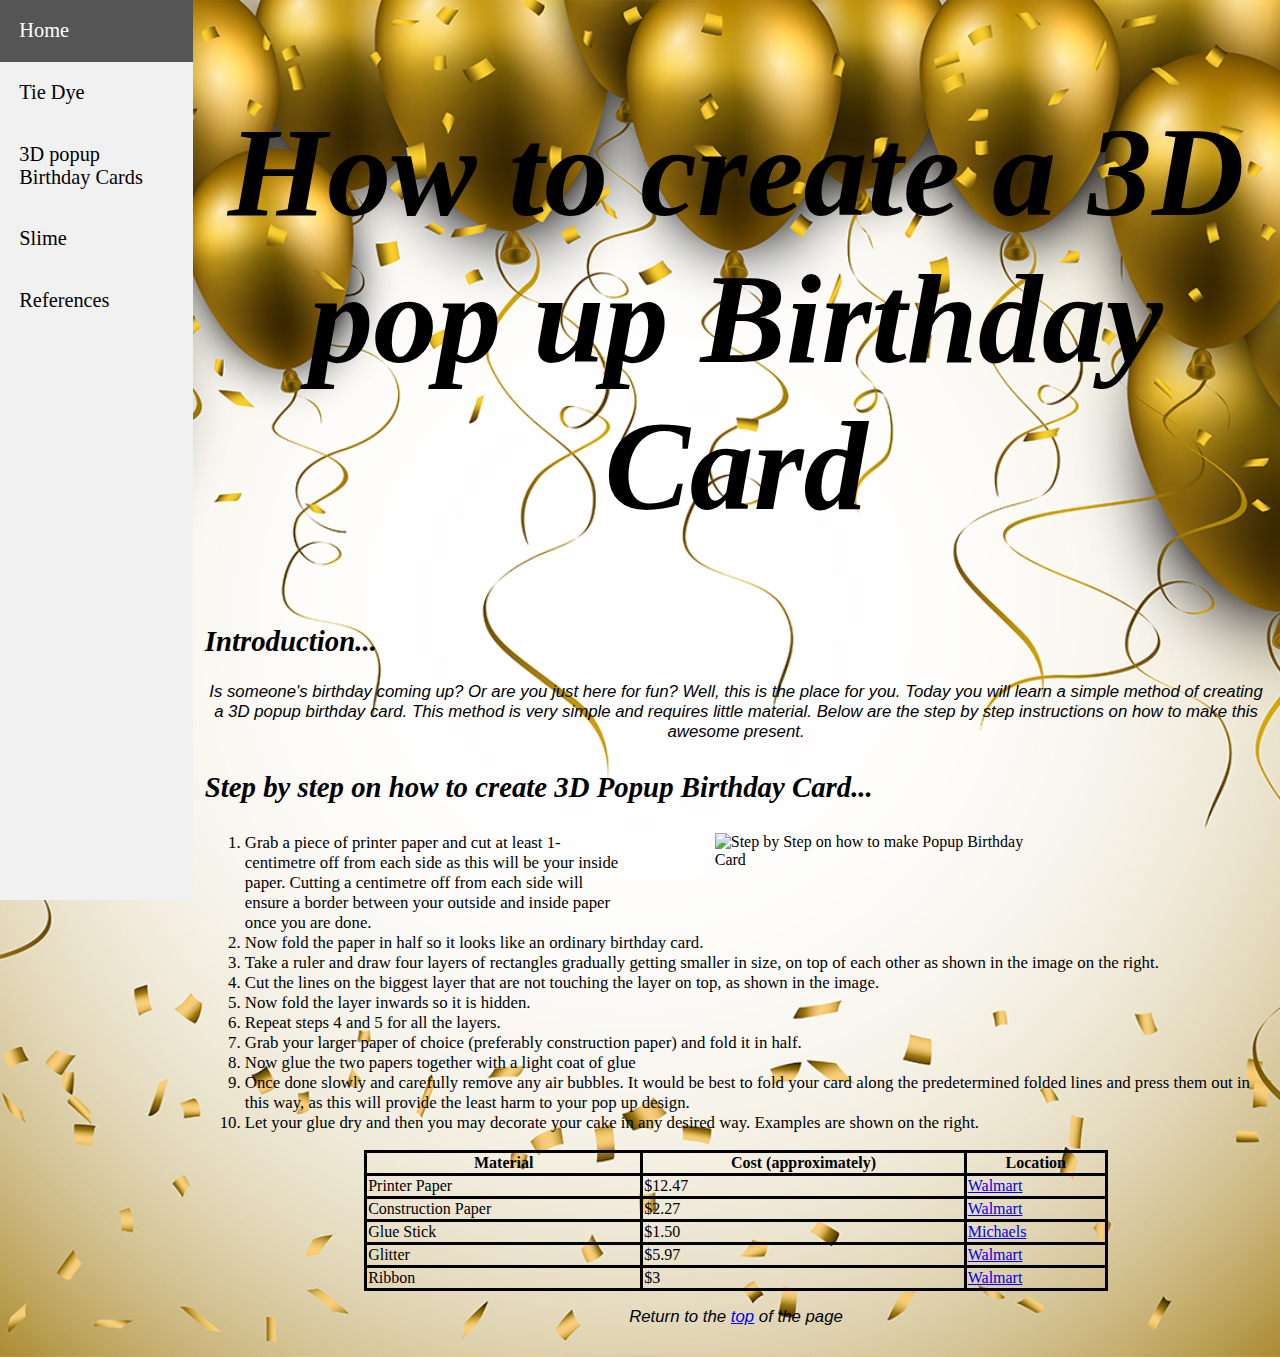
==== popup.birthday.card.html @ 10ac695c "Add files via upload" ====
<!DOCTYPE html>
	<html lang="en">
		<head>
			<meta charset="utf-8">
			<title> Crafty Creations </title>
			<link rel="stylesheet" type="text/css" href="popup.birthday.card.css"/>
			<link rel="icon" href="Images/icon.png">
			</head> 
		<body>
			<ul>
			  <li><a href="index.html">Home</a></li>
			  <li><a href="tie_dye.html">Tie Dye</a></li>
			  <li><a href="popup.birthday.card.html">3D popup Birthday Cards</a></li>
			  <li><a href="Slime.html">Slime</a></li>
			  <li><a href="references.html">References</a></li>
			</ul>
			<div style="margin-left:15%;padding:1%;height:100%;">
				<h1> How to create a 3D pop up Birthday Card</h1>
				<h2>Introduction&#46;&#46;&#46;</h2>
					<p>
					 Is someone&#39;s birthday coming up&#63; Or are you just here for fun&#63; Well&#44; this is the place for you&#46; Today you will learn a simple
					 method of creating a 3D popup birthday card&#46; This method is very simple and requires little material&#46; Below are the step by step
					 instructions on how to make this awesome present&#46; 
					</p>
				<h3>Step by step on how to create 3D Popup Birthday Card&#46;&#46;&#46;</h3>
					<div class="box">
						<div class="imgBx">
							<img class="card" src="Images/card1.jpg" alt="Step by Step on how to make Popup Birthday Card"/>
						</div>
						<div class="content">
							<ol>
							  <li>Grab a piece of printer paper and cut at least 1-centimetre off from each side as this will be your inside paper&#46; Cutting a centimetre off from each side will ensure a border
							  between your outside and inside paper once you are done&#46;</li>
							  <li>Now fold the paper in half so it looks like an ordinary birthday card&#46;</li>
							  <li>Take a ruler and draw four layers of rectangles gradually getting smaller in size&#44; on top of each other as shown in the image on the right&#46;</li>
							  <li>Cut the lines on the biggest layer that are not touching the layer on top&#44; as shown in the image&#46;</li>
							  <li>Now fold the layer inwards so it is hidden&#46;</li>
							  <li>Repeat steps 4 and 5 for all the layers&#46;</li>
							  <li>Grab your larger paper of choice &#40;preferably construction paper&#41; and fold it in half&#46;</li>
							  <li>Now glue the two papers together with a light coat of glue</li>
							  <li>Once done slowly and carefully remove any air bubbles&#46; It would be best to fold your card along the predetermined folded lines and press them out in this way&#44; as this will provide the
							  least harm to your pop up design&#46;</li>
							  <li>Let your glue dry and then you may decorate your cake in any desired way&#46; Examples are shown on the right&#46;</li>
							</ol> 
							<table>
								<tr>
								  <th>Material</th>
								  <th>Cost &#40;approximately&#41;</th>
								  <th>Location</th>
								</tr>
								<tr>
								  <td>Printer Paper</td>
								  <td>&#36;12&#46;47</td>
								  <td><a href="https://www.walmart.ca/en/ip/hammermill-inkjet-copy-paper/6000073907021">Walmart</a></td>
								</tr>
								<tr>
								  <td>Construction Paper</td>
								  <td>&#36;2&#46;27</td>
								  <td><a href="https://www.walmart.ca/en/ip/crayola-construction-paper-100-count/6000016935879?cmpid=sem_google_en_pla_none_868545292_40527268781_None&gclsrc=aw.ds&&gclid=Cj0KCQjw6KrtBRDLARIsAKzvQIHWOZ7p7o5Vn9W77aq6PmJeTKBRo-VUy6EsR60QNdF315-C6W1UO0EaApywEALw_wcB&gclsrc=aw.ds">
								  Walmart</a></td>
								</tr>
								<tr>
								  <td>Glue Stick</td>
								  <td>&#36;1&#46;50</td>
								  <td><a href="https://canada.michaels.com/en/glue-stick-by-creatology/10106046.html?cm_mmc=PLASearch-_-google-_-MICH_Shopping_CA_N_CatchAll_N_N_N_N-_-Generic&gclid=Cj0KCQjw6KrtBRDLARIsAKzvQIHatfjtDrkFzL29Qo2PEts-qYy8ZMQ1EiOnL0C9uF_7h-j4GlGvgHQaAjvaEALw_wcB">
								  Michaels</a></td> 
								</tr>
								<tr>
								  <td>Glitter</td>
								  <td>&#36;5&#46;97</td>
								  <td><a href="https://www.walmart.ca/en/ip/glitter-shakers/6000119380275?cmpid=sem_google_en_pla_none_868545292_75196238341_None&gclsrc=aw.ds&&gclid=Cj0KCQjw6KrtBRDLARIsAKzvQIFrkrD4sSqSz3ToT2PTRb6it7oTOo5-w8M2OLFE3knwfHnba_AlLWoaAv-vEALw_wcB&gclsrc=aw.ds">
								  Walmart</a></td>
								</tr>
								<tr>
								  <td>Ribbon</td>
								  <td>&#36;3</td>
								  <td><a href="https://www.walmart.ca/en/ip/qualatex-316-curling-ribbon-white/6000196025932?cmpid=sem_google_en_pla_none_868545292_75196238341_None&gclsrc=aw.ds&&gclid=Cj0KCQjw6KrtBRDLARIsAKzvQIFhxP-_Ec00WSvOzn1wlC_qIP86WpVMMk3xFNnu1F08t9_6G8DaK3EaAnenEALw_wcB&gclsrc=aw.ds">
								  Walmart</a></td>
								</tr>
						</table>	
						<p> Return to the <a href= "#Top"> top</a> of the page </p>
						</div>
				</div>
		</div>
		</body>
	</html>
---- popup.birthday.card.css ----
body
{
	background-image: url("Images/birthday.background.jpg");
	background-size: cover;
	background-position: center; 
	margin: 0;
}

h1
{
	text-align:center;
	color:black;
	font-weight:bold;
	font-size: 800%;
	font-style: oblique;
}
/* Intentionally set text size as “800%” as it covers the page and is creatively different */

h2, h3
{
	text-align:left;
	color:black;
	font-weight:bold;
	font-size: 180%;
	font-style: oblique;
}

p
{
	text-align:center;
	color:black;
	font-size: 105%;
	font-family: sans-serif; 
	font-style: oblique;
}

ol
{
	text-align:left;
	color:black;
	font-size: 105%;
	font-family: amaranth; 
	font-style: normal;
}

 table
{
    width:70%; 
    margin-left:15%; 
    margin-right:15%;
	border-collapse: collapse;
}

table, th, td 
{
  border: solid black;
}

ul 
{
  list-style-type: none;
  margin: 0;
  padding: 0;
  width: 15.1%;
  background-color: #f1f1f1;
  position: fixed;
  height: 100%;
  overflow: auto;
}

ul a 
{
  display: block;
  color: #000;
  padding: 10%;
  text-decoration: none;
  font-size: 127%;
}

ul a:hover:not(.active) 
{
  background-color: #555;
  color: white;
}

.box .imgBx
{
	width: 80%;
}

.box .imgBx .card
{
	display: block;
    margin-left: 10%;
	width: 40%;
	height: 47%;
	float: right;
	border: black;
	margin-bottom: 5%;
}
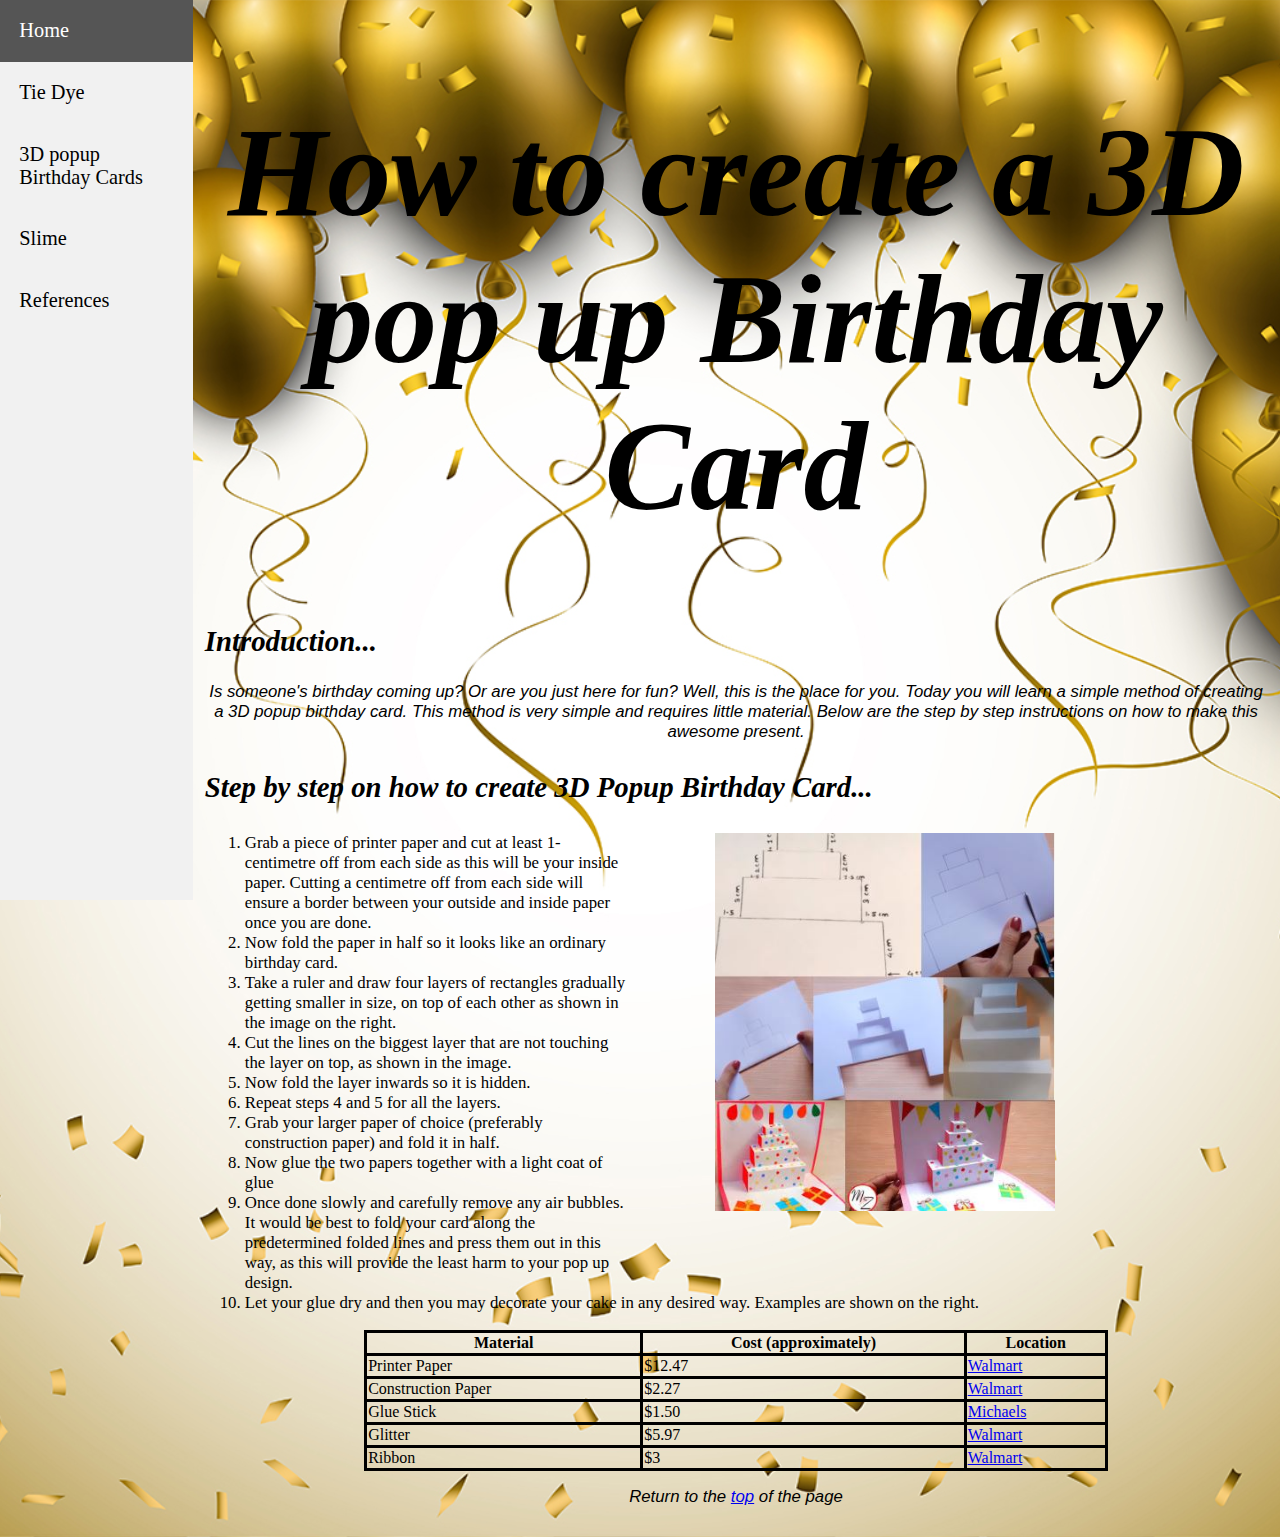
==== commit 803c5002: "Update popup.birthday.card.html" ====
--- a/popup.birthday.card.html
+++ b/popup.birthday.card.html
@@ -25,7 +25,7 @@
 				<h3>Step by step on how to create 3D Popup Birthday Card&#46;&#46;&#46;</h3>
 					<div class="box">
 						<div class="imgBx">
-							<img class="card" src="Images/card1.jpg" alt="Step by Step on how to make Popup Birthday Card"/>
+							<img class="card" src="Images/Card1.JPG" alt="Step by Step on how to make Popup Birthday Card"/>
 						</div>
 						<div class="content">
 							<ol>
@@ -83,4 +83,4 @@
 				</div>
 		</div>
 		</body>
-	</html>+	</html>
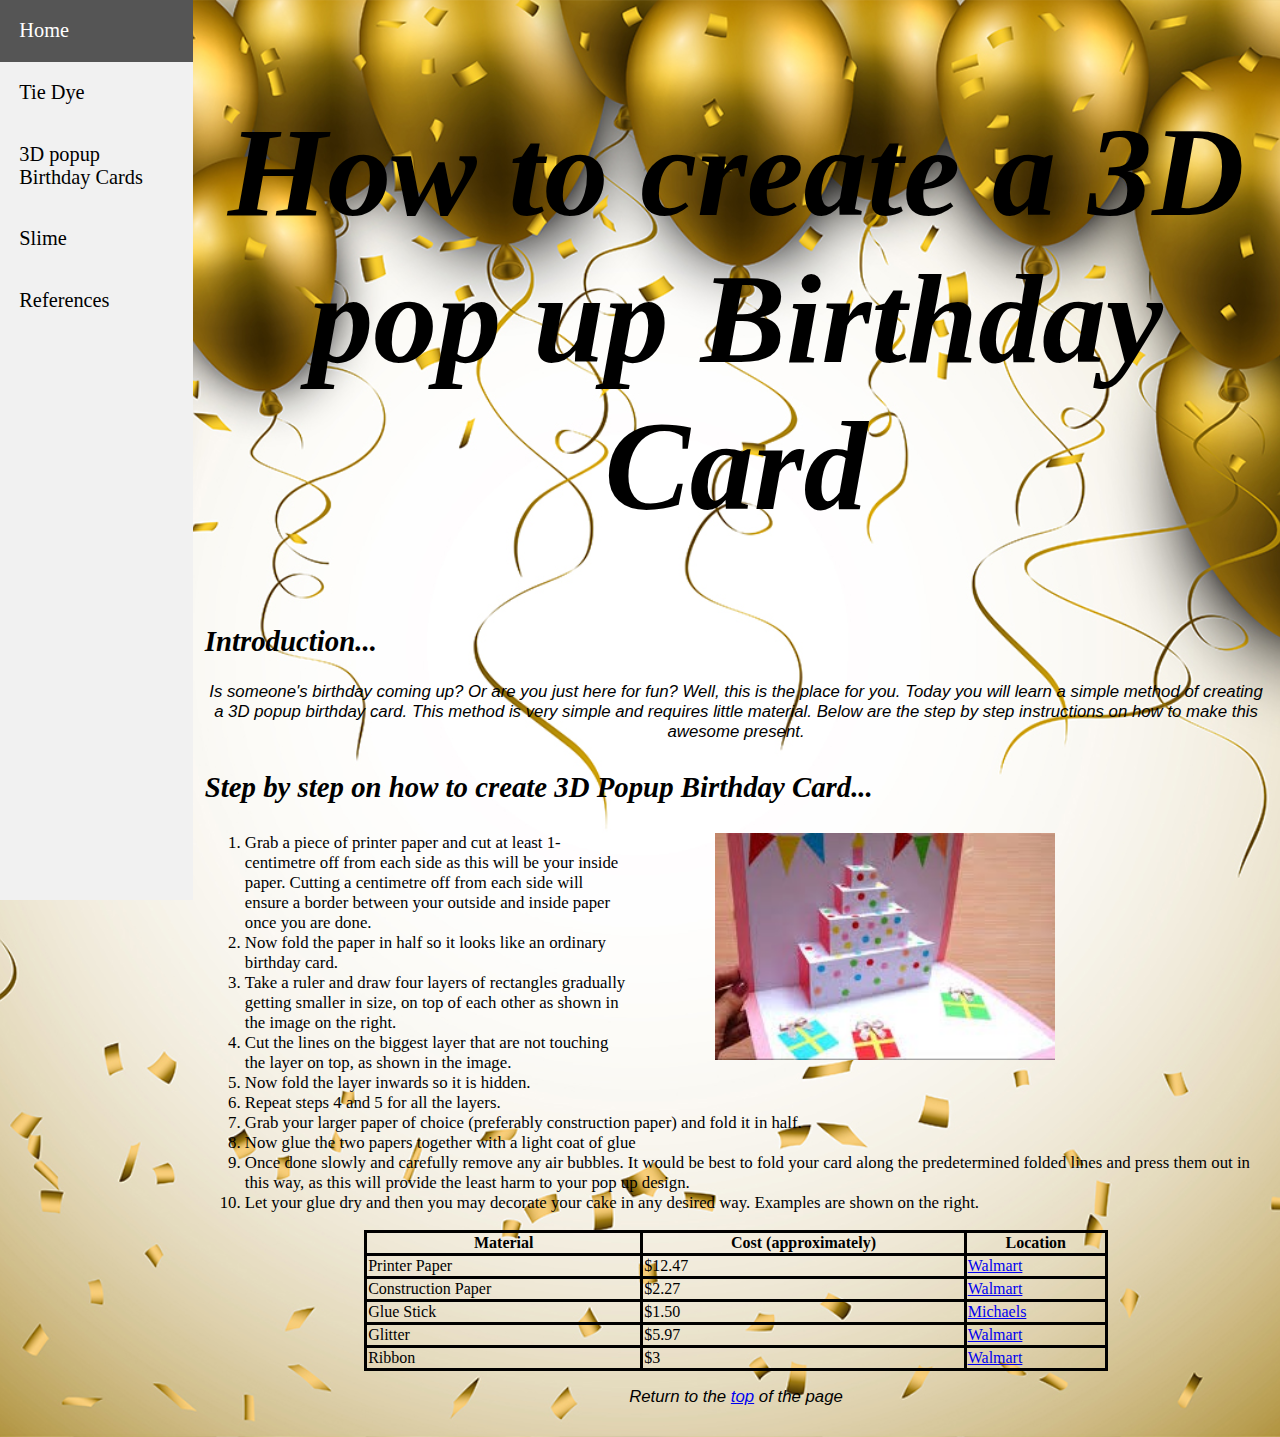
==== commit c46bab85: "Update popup.birthday.card.html" ====
--- a/popup.birthday.card.html
+++ b/popup.birthday.card.html
@@ -25,7 +25,7 @@
 				<h3>Step by step on how to create 3D Popup Birthday Card&#46;&#46;&#46;</h3>
 					<div class="box">
 						<div class="imgBx">
-							<img class="card" src="Images/Card1.JPG" alt="Step by Step on how to make Popup Birthday Card"/>
+							<img class="card" src="Images/Card.jpg" alt="Step by Step on how to make Popup Birthday Card"/>
 						</div>
 						<div class="content">
 							<ol>
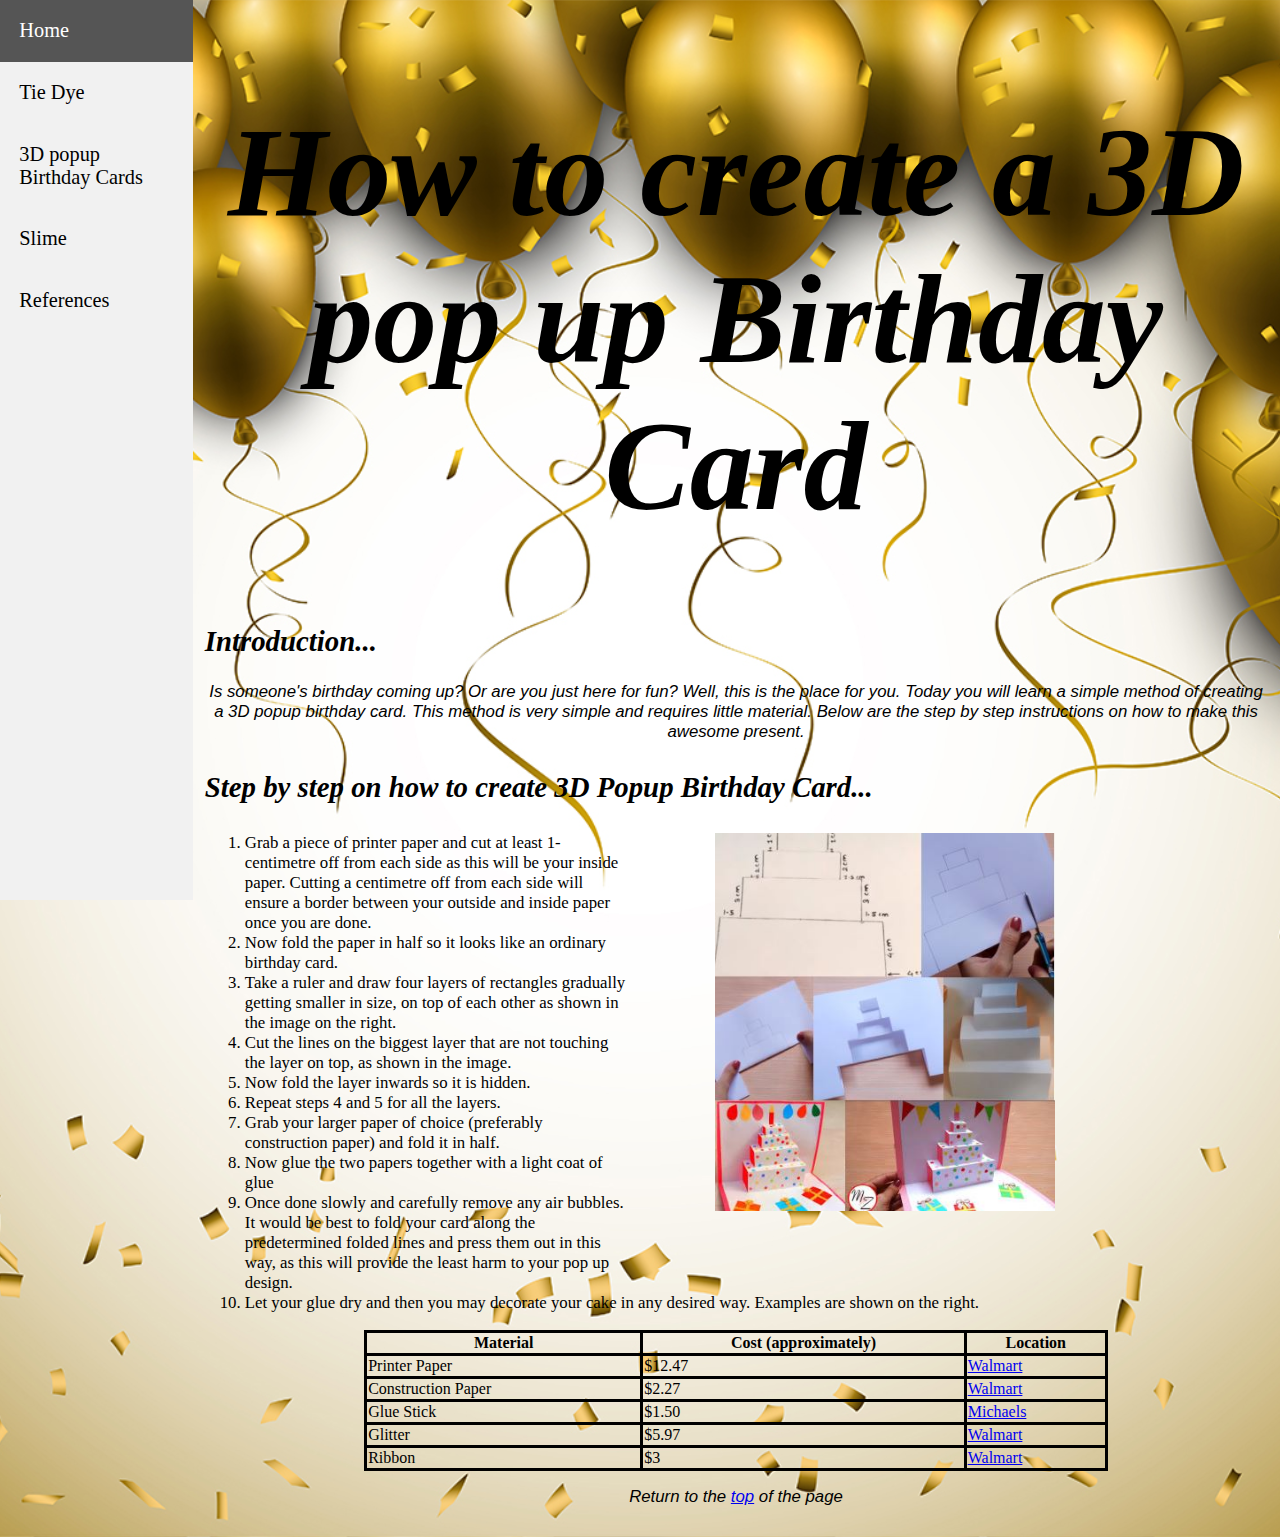
==== commit 83dbe9c0: "Update popup.birthday.card.html" ====
--- a/popup.birthday.card.html
+++ b/popup.birthday.card.html
@@ -25,7 +25,7 @@
 				<h3>Step by step on how to create 3D Popup Birthday Card&#46;&#46;&#46;</h3>
 					<div class="box">
 						<div class="imgBx">
-							<img class="card" src="Images/Card.jpg" alt="Step by Step on how to make Popup Birthday Card"/>
+							<img class="card" src="Images/Card1.JPG" alt="Step by Step on how to make Popup Birthday Card"/>
 						</div>
 						<div class="content">
 							<ol>
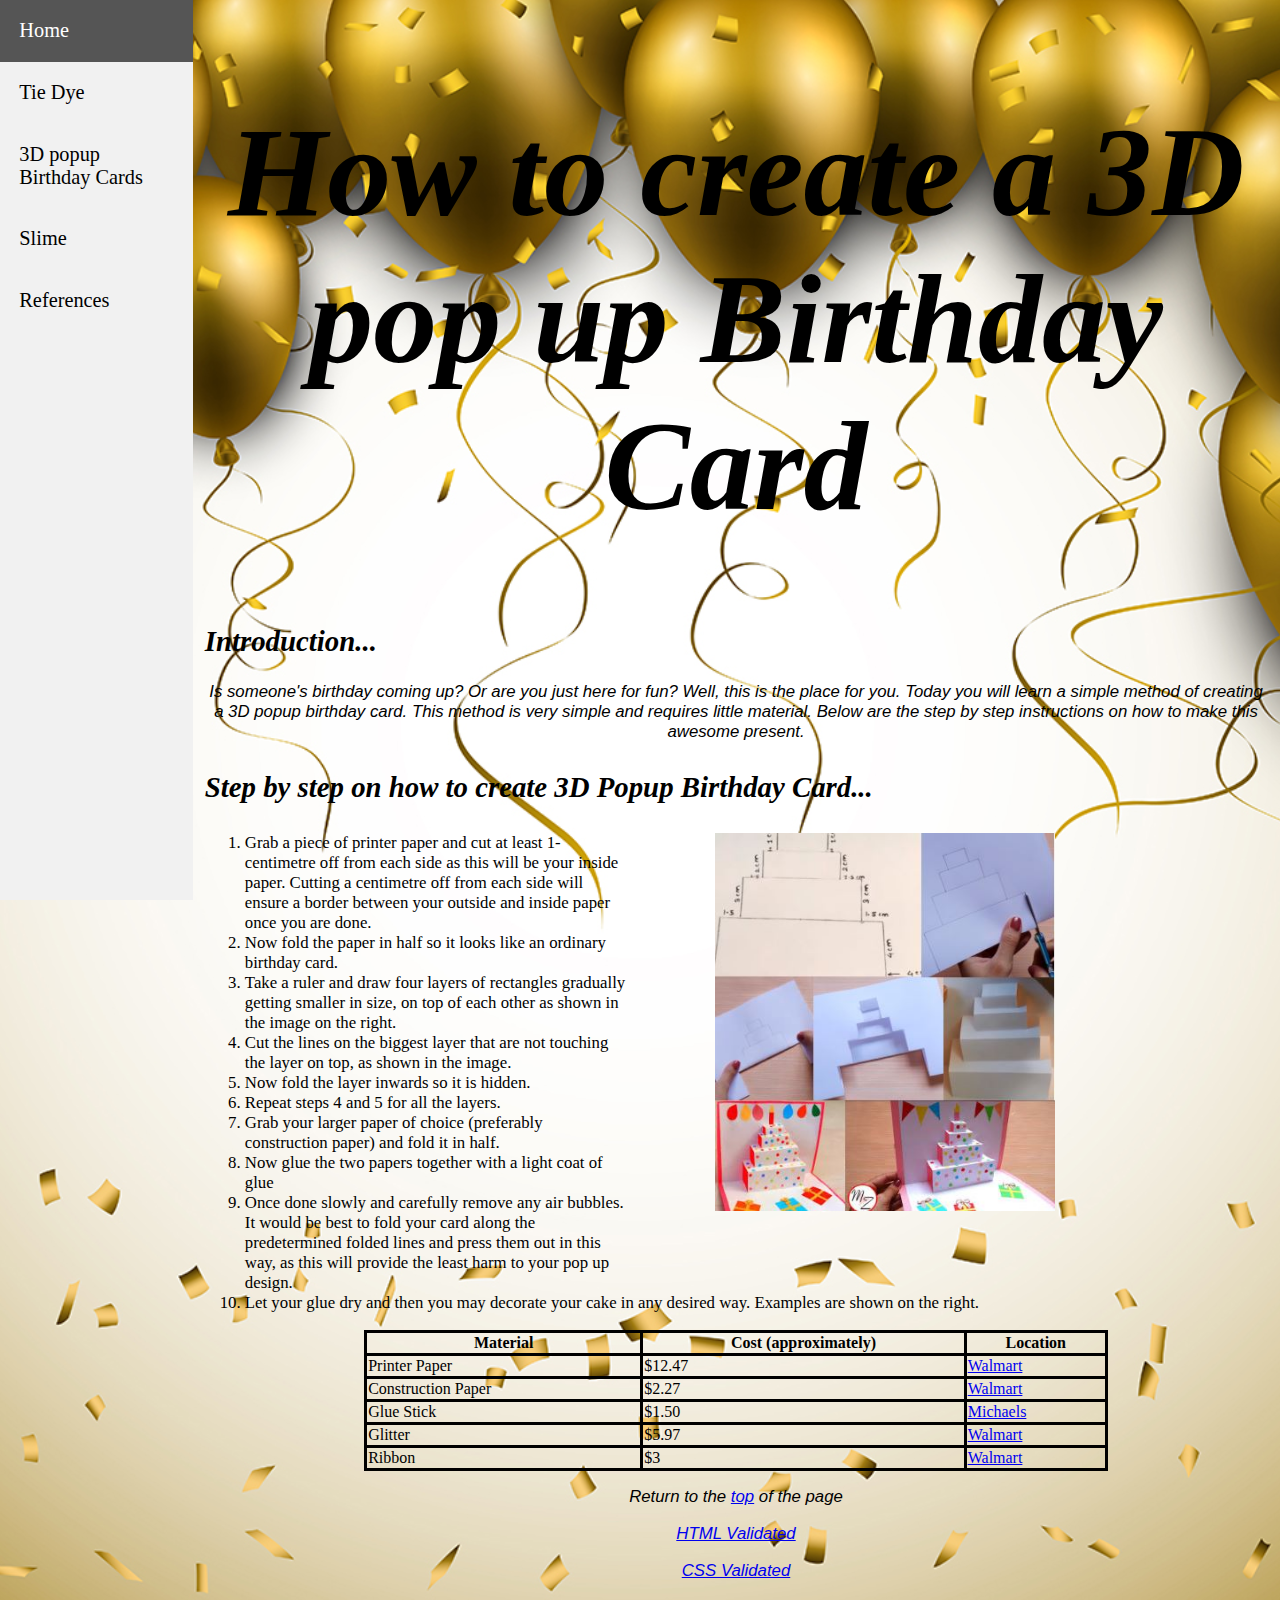
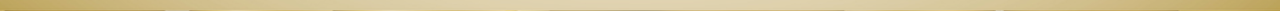
==== commit c701c8eb: "Update popup.birthday.card.html" ====
--- a/popup.birthday.card.html
+++ b/popup.birthday.card.html
@@ -79,6 +79,8 @@
 								</tr>
 						</table>	
 						<p> Return to the <a href= "#Top"> top</a> of the page </p>
+						<p><a href="https://validator.w3.org/nu/?doc=https%3A%2F%2Fgoharz.github.io%2Fhome%2Fpopup.birthday.card.html">HTML Validated</a></p>
+						<p><a href="https://jigsaw.w3.org/css-validator/validator?uri=https%3A%2F%2Fgoharz.github.io%2Fhome%2Fpopup.birthday.card.html&profile=css3svg&usermedium=all&warning=1&vextwarning=&lang=en">CSS Validated</a></p>
 						</div>
 				</div>
 		</div>
